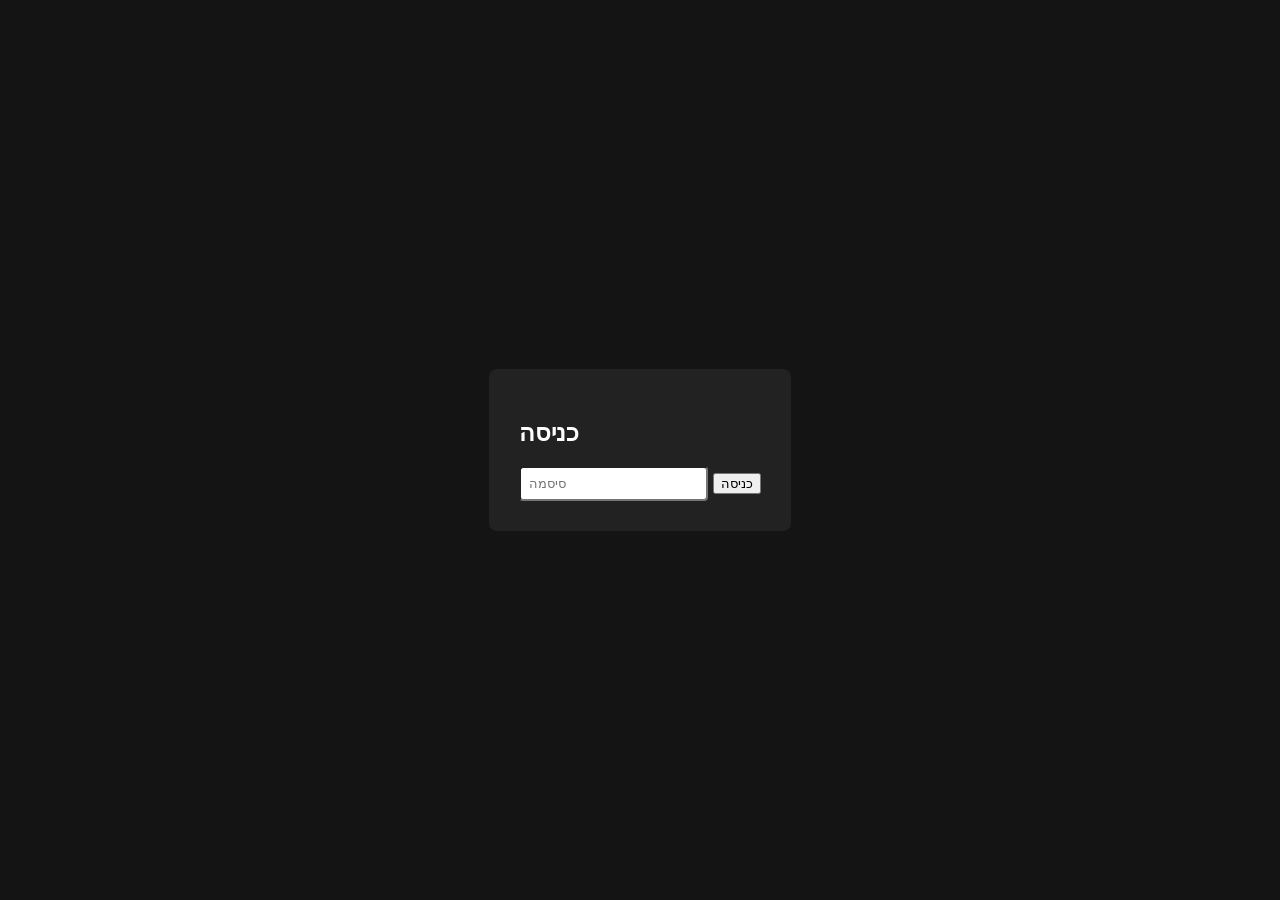
==== index.html @ a5f47727 "Add files via upload" ====
<!DOCTYPE html>
<html lang="he">
<head>
<meta charset="UTF-8">
<title>My Stream</title>
<link rel="stylesheet" href="style.css">
<link href="https://vjs.zencdn.net/8.10.0/video-js.css" rel="stylesheet">
</head>
<body onload="checkAuth(); loadMovies();">

<header>
  <h1>My Stream</h1>
  <input type="text" id="search" placeholder="חיפוש..." oninput="filterMovies()">
</header>

<div id="categories"></div>
<div id="movies" class="grid"></div>

<div id="playerModal" class="modal">
  <video id="player" class="video-js vjs-big-play-centered" controls></video>
</div>

<script src="https://vjs.zencdn.net/8.10.0/video.min.js"></script>
<script src="auth.js"></script>
<script src="app.js"></script>
</body>
</html>
---- style.css ----
body { background:#141414; color:white; font-family:Arial; margin:0 }
header { padding:20px; display:flex; justify-content:space-between }
input { padding:8px; border-radius:4px }
.grid { display:grid; grid-template-columns:repeat(auto-fill,200px); gap:20px; padding:20px }
.grid img { width:200px; border-radius:8px; cursor:pointer; transition:0.3s }
.grid img:hover { transform:scale(1.08) }

.modal { display:none; position:fixed; inset:0; background:black; align-items:center; justify-content:center }
video { width:80% }

.center { display:flex; justify-content:center; align-items:center; height:100vh }
.login-box { background:#222; padding:30px; border-radius:8px }
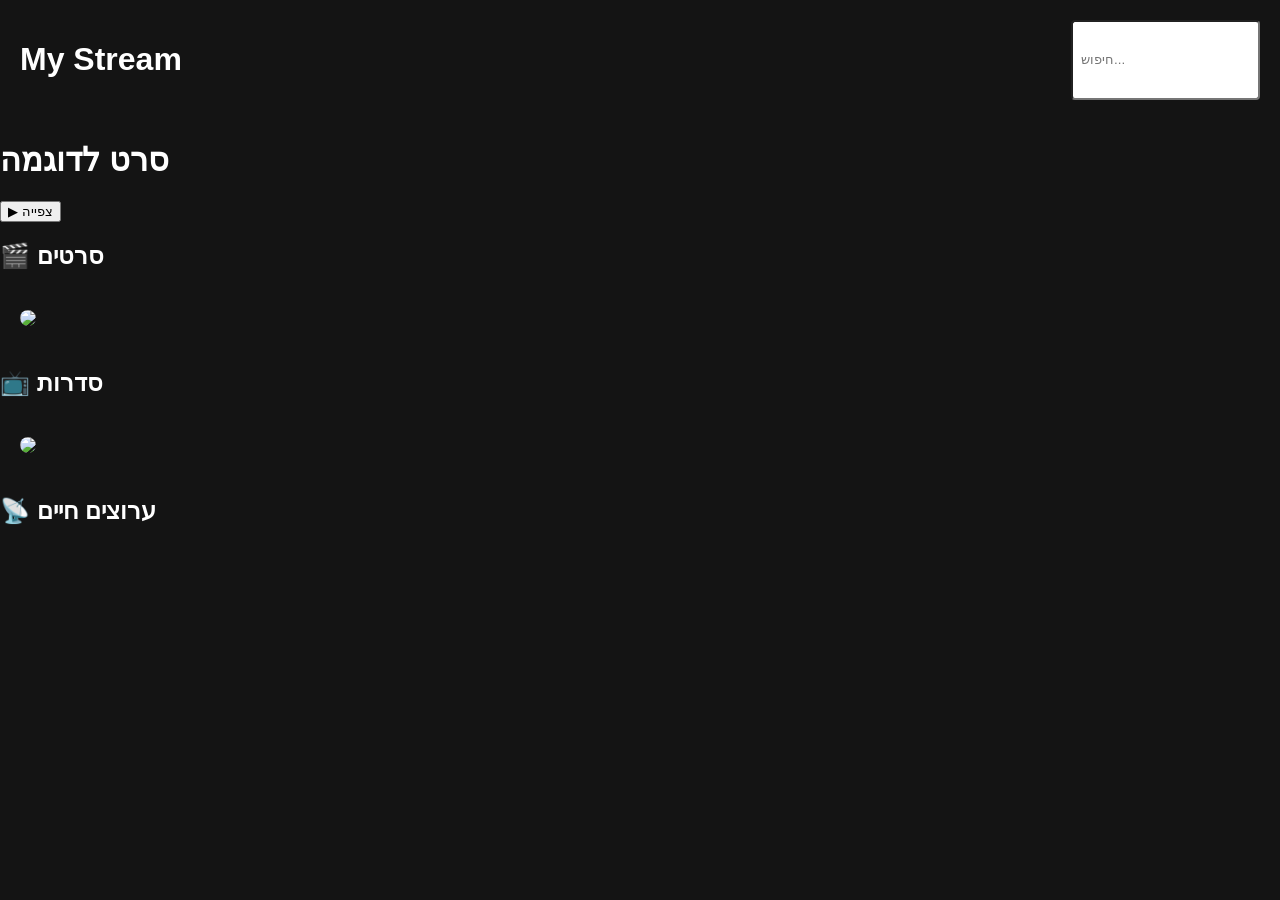
==== commit fe9a71af: "Update index.html" ====
--- a/index.html
+++ b/index.html
@@ -4,24 +4,31 @@
 <meta charset="UTF-8">
 <title>My Stream</title>
 <link rel="stylesheet" href="style.css">
-<link href="https://vjs.zencdn.net/8.10.0/video-js.css" rel="stylesheet">
+<script src="https://cdn.jsdelivr.net/npm/hls.js@latest"></script>
 </head>
-<body onload="checkAuth(); loadMovies();">
+
+<body onload="init()">
 
 <header>
   <h1>My Stream</h1>
-  <input type="text" id="search" placeholder="חיפוש..." oninput="filterMovies()">
+  <input type="text" id="search" placeholder="חיפוש..." oninput="searchAll()">
 </header>
 
-<div id="categories"></div>
+<div id="hero"></div>
+
+<h2>🎬 סרטים</h2>
 <div id="movies" class="grid"></div>
 
-<div id="playerModal" class="modal">
-  <video id="player" class="video-js vjs-big-play-centered" controls></video>
+<h2>📺 סדרות</h2>
+<div id="series" class="grid"></div>
+
+<h2>📡 ערוצים חיים</h2>
+<div id="channelsContainer"></div>
+
+<div id="playerModal" class="modal" onclick="closePlayer()">
+  <video id="videoPlayer" controls></video>
 </div>
 
-<script src="https://vjs.zencdn.net/8.10.0/video.min.js"></script>
-<script src="auth.js"></script>
 <script src="app.js"></script>
 </body>
 </html>
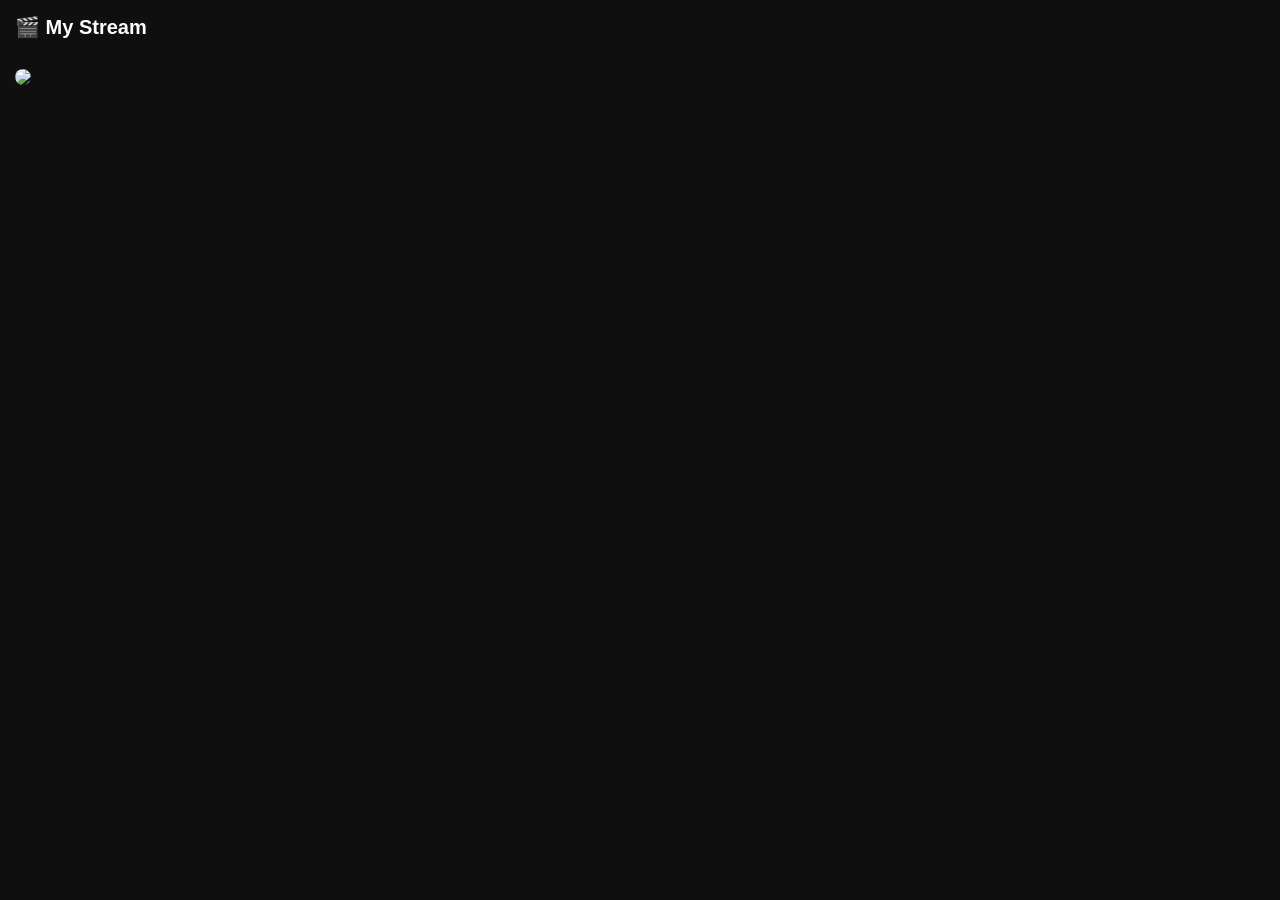
==== commit 5cbc50a0: "Update index.html" ====
--- a/index.html
+++ b/index.html
@@ -2,33 +2,130 @@
 <html lang="he">
 <head>
 <meta charset="UTF-8">
-<title>My Stream</title>
-<link rel="stylesheet" href="style.css">
+<meta name="viewport" content="width=device-width, initial-scale=1.0">
+<title>Stream</title>
+
+<link rel="stylesheet" href="https://cdn.plyr.io/3.7.8/plyr.css" />
 <script src="https://cdn.jsdelivr.net/npm/hls.js@latest"></script>
+<script src="https://cdn.plyr.io/3.7.8/plyr.polyfilled.js"></script>
+
+<style>
+body{
+  margin:0;
+  background:#0f0f0f;
+  color:white;
+  font-family:Arial;
+}
+
+header{
+  padding:15px;
+  font-size:20px;
+  font-weight:bold;
+}
+
+.grid{
+  display:grid;
+  grid-template-columns:repeat(auto-fill,minmax(130px,1fr));
+  gap:15px;
+  padding:15px;
+}
+
+.card img{
+  width:100%;
+  border-radius:12px;
+  cursor:pointer;
+  transition:0.3s;
+}
+
+.card img:hover{
+  transform:scale(1.05);
+}
+
+#playerModal{
+  position:fixed;
+  inset:0;
+  background:black;
+  display:none;
+  justify-content:center;
+  align-items:center;
+  z-index:999;
+}
+
+.player-wrapper{
+  width:100%;
+  max-width:900px;
+}
+
+.close-btn{
+  position:absolute;
+  top:15px;
+  right:15px;
+  font-size:20px;
+  cursor:pointer;
+}
+</style>
 </head>
 
-<body onload="init()">
+<body>
 
-<header>
-  <h1>My Stream</h1>
-  <input type="text" id="search" placeholder="חיפוש..." oninput="searchAll()">
-</header>
+<header>🎬 My Stream</header>
 
-<div id="hero"></div>
+<div class="grid" id="movies"></div>
 
-<h2>🎬 סרטים</h2>
-<div id="movies" class="grid"></div>
-
-<h2>📺 סדרות</h2>
-<div id="series" class="grid"></div>
-
-<h2>📡 ערוצים חיים</h2>
-<div id="channelsContainer"></div>
-
-<div id="playerModal" class="modal" onclick="closePlayer()">
-  <video id="videoPlayer" controls></video>
+<div id="playerModal">
+  <div class="close-btn" onclick="closePlayer()">✖</div>
+  <div class="player-wrapper">
+    <video id="player" playsinline controls></video>
+  </div>
 </div>
 
-<script src="app.js"></script>
+<script>
+const movies = [
+  {
+    title:"סרט לדוגמה",
+    poster:"https://via.placeholder.com/300x450",
+    url:"https://test-streams.mux.dev/x36xhzz/x36xhzz.m3u8"
+  }
+];
+
+const container = document.getElementById("movies");
+
+movies.forEach(m=>{
+  container.innerHTML += `
+    <div class="card">
+      <img src="${m.poster}" onclick="play('${m.url}')">
+    </div>
+  `;
+});
+
+let player;
+
+function play(url){
+  const modal = document.getElementById("playerModal");
+  modal.style.display="flex";
+
+  const video = document.getElementById("player");
+
+  if (player) player.destroy();
+
+  player = new Plyr(video);
+
+  if (Hls.isSupported() && url.includes(".m3u8")){
+    const hls = new Hls();
+    hls.loadSource(url);
+    hls.attachMedia(video);
+  } else {
+    video.src = url;
+  }
+
+  video.play();
+}
+
+function closePlayer(){
+  document.getElementById("playerModal").style.display="none";
+  if(player) player.pause();
+}
+</script>
+
 </body>
 </html>
